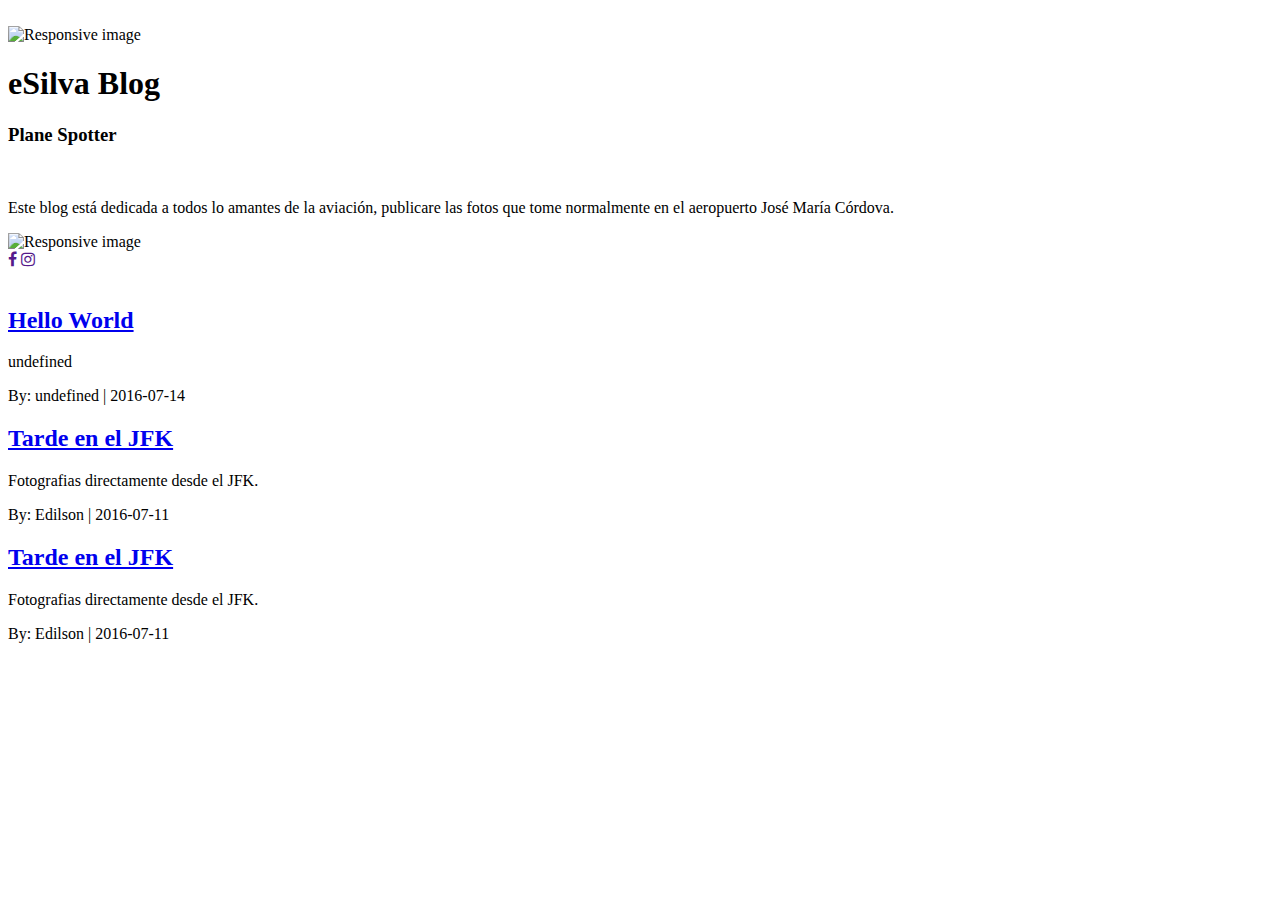
==== archives/index.html @ 5b81bdd2 "Site updated: 2016-07-14 22:02:10" ====
<!DOCTYPE html>
<html>
<head>
    <title>eSilva Blog</title>
   
	<meta charset="utf-8">
	<link rel="stylesheet" href="https://maxcdn.bootstrapcdn.com/bootstrap/3.3.6/css/bootstrap.min.css" integrity="sha384-1q8mTJOASx8j1Au+a5WDVnPi2lkFfwwEAa8hDDdjZlpLegxhjVME1fgjWPGmkzs7" crossorigin="anonymous">
	<link rel="stylesheet" type="text/css" href="https://github.com/eSilvac/miBlog.github.io/CSS/style.css">
  	<link rel="stylesheet" href="https://maxcdn.bootstrapcdn.com/font-awesome/4.6.3/css/font-awesome.min.css">
</head>
<body>
    <div class="col-xs-10 col-xs-offset-1 col-sm-10 col-md-10 col-md-offset-1 col-lg-2 col-lg-offset-0" id="info">
    <div class="row">
        <div class="hidden-xs hidden-sm hidden-md">
            <br>
            <img src="..https://github.com/eSilvac/miBlog.github.io//Images/cabeza1.png" class="img-responsive" alt="Responsive image">
        </div>
        <h1 class="text-center">eSilva Blog</h1>

        <h3 class="text-center">Plane Spotter</h3>   
        <br> 
        <p class="text-center">Este blog está dedicada a todos lo amantes de la aviación, publicare las fotos que tome normalmente en el aeropuerto José María Córdova.</p> 
    </div>

    <div class="row" id="mitad">
        <div class="hidden-xs hidden-sm hidden-md">
            <img src="..https://github.com/eSilvac/miBlog.github.io//Images/cabeza4.png" class="img-responsive" alt="Responsive image">
        </div>
    </div>

    <div class="row" id="social">
        <div class="text-center">
            <a href="" id="face"><i class="fa fa-facebook" aria-hidden="true"></i></a>
            <a href="" id="insta"><i class="fa fa-instagram" aria-hidden="true"></i></a>
        </div>
    </div>
</div>
<br>
<div class="col-xs-10 col-xs-offset-1 col-lg-8 col-lg-offset-1" id="principal"> 
    <div class="row">
        
        <div class="col-xs-10 col-xs-offset-1 col-lg-6 col-lg-offset-0"> 
            
            <div class="thumbnail" id="postin">
                <h2>
                    <a href="https:/github.com/eSilvac/miBlog.github.io/2016/07/14/hello-world/">
                        Hello World
                    </a>
                </h2>

                <p>
                    undefined
                </p>

                <div class='text-right'>
                    <p>By: undefined |
                    2016-07-14 
                    </p>
                 </div>

                
                </div>  

        </div>
        
        <div class="col-xs-10 col-xs-offset-1 col-lg-6 col-lg-offset-0"> 
            
            <div class="thumbnail" id="postin">
                <h2>
                    <a href="https:/github.com/eSilvac/miBlog.github.io/2016/07/11/first-post/">
                        Tarde en el JFK
                    </a>
                </h2>

                <p>
                    Fotografias directamente desde el JFK.
                </p>

                <div class='text-right'>
                    <p>By: Edilson |
                    2016-07-11 
                    </p>
                 </div>

                
                </div>  

        </div>
        
        <div class="col-xs-10 col-xs-offset-1 col-lg-6 col-lg-offset-0"> 
            
            <div class="thumbnail" id="postin">
                <h2>
                    <a href="https:/github.com/eSilvac/miBlog.github.io/2016/07/11/segundo-post/">
                        Tarde en el JFK
                    </a>
                </h2>

                <p>
                    Fotografias directamente desde el JFK.
                </p>

                <div class='text-right'>
                    <p>By: Edilson |
                    2016-07-11 
                    </p>
                 </div>

                
                </div>  

        </div>
        
    </div>
</div>

</body>
</html>
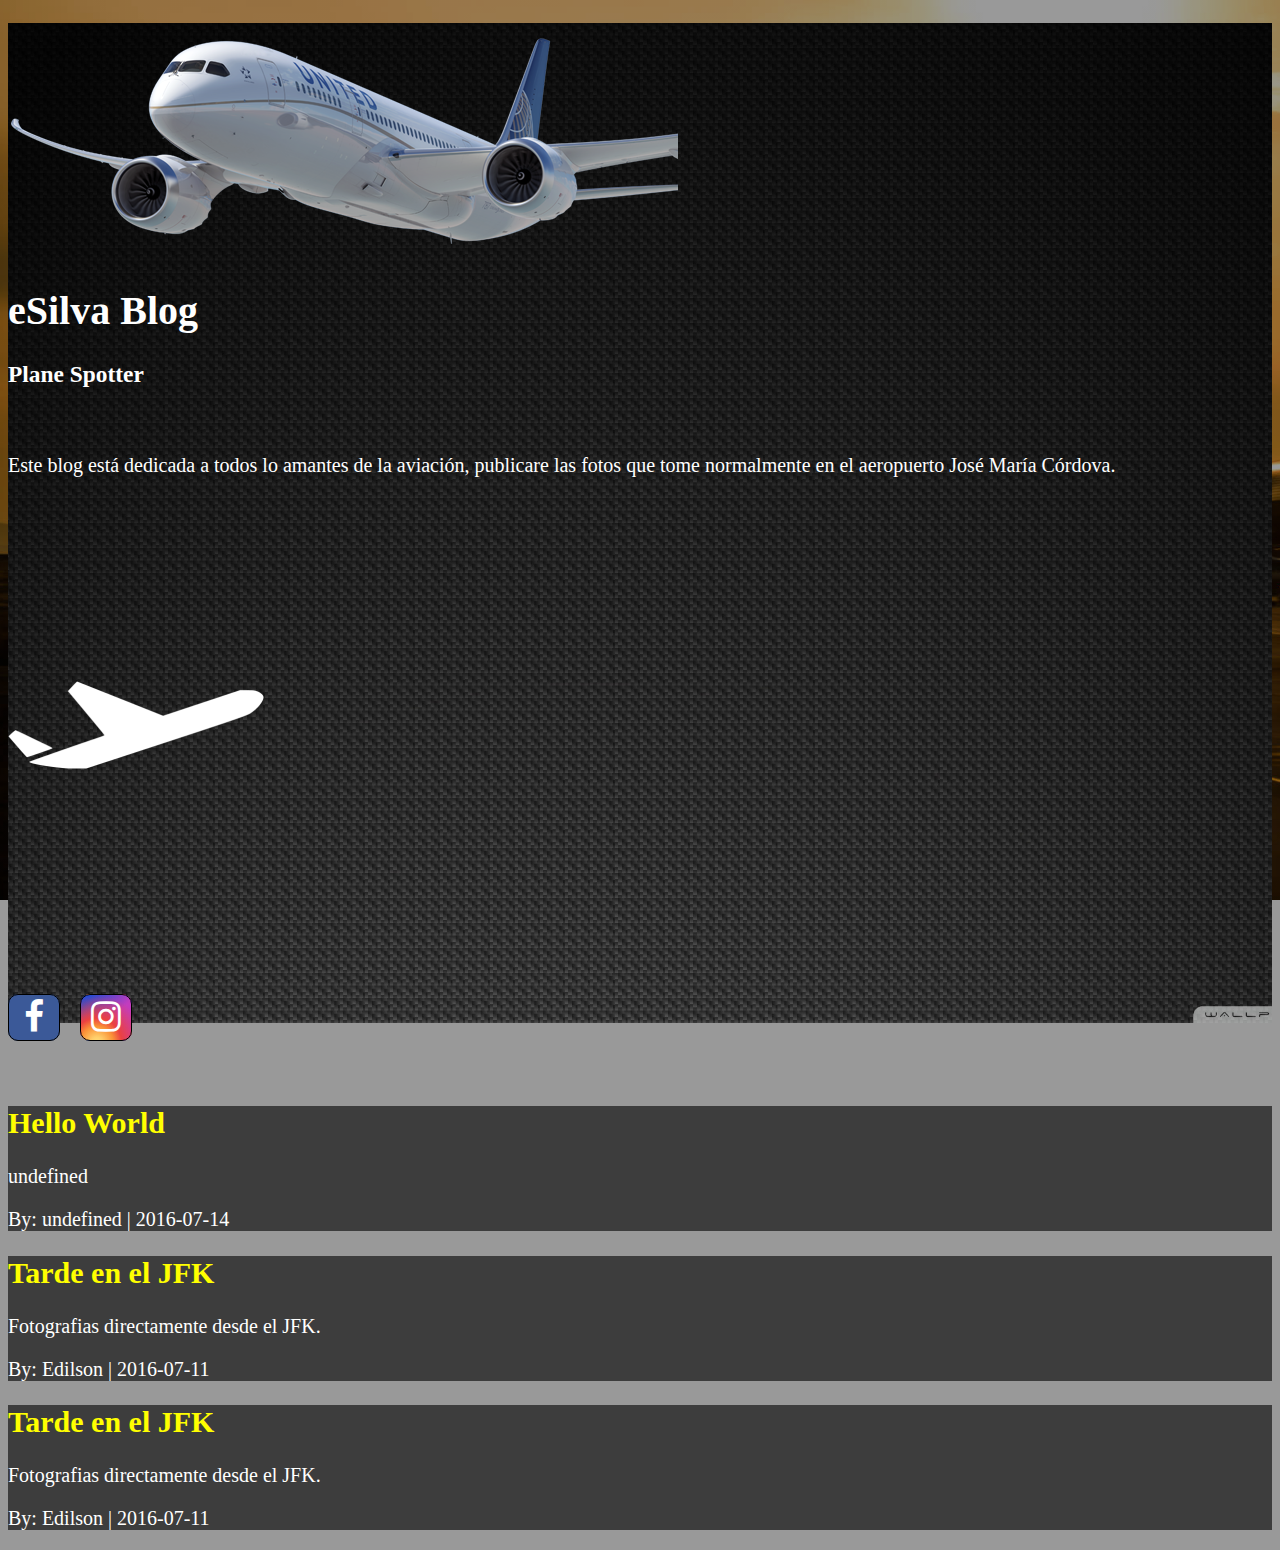
==== commit d69dabdf: "Site updated: 2016-07-14 22:10:02" ====
--- a/archives/index.html
+++ b/archives/index.html
@@ -5,7 +5,7 @@
    
 	<meta charset="utf-8">
 	<link rel="stylesheet" href="https://maxcdn.bootstrapcdn.com/bootstrap/3.3.6/css/bootstrap.min.css" integrity="sha384-1q8mTJOASx8j1Au+a5WDVnPi2lkFfwwEAa8hDDdjZlpLegxhjVME1fgjWPGmkzs7" crossorigin="anonymous">
-	<link rel="stylesheet" type="text/css" href="https://github.com/eSilvac/miBlog.github.io/CSS/style.css">
+	<link rel="stylesheet" type="text/css" href="/CSS/style.css">
   	<link rel="stylesheet" href="https://maxcdn.bootstrapcdn.com/font-awesome/4.6.3/css/font-awesome.min.css">
 </head>
 <body>
@@ -13,7 +13,7 @@
     <div class="row">
         <div class="hidden-xs hidden-sm hidden-md">
             <br>
-            <img src="..https://github.com/eSilvac/miBlog.github.io//Images/cabeza1.png" class="img-responsive" alt="Responsive image">
+            <img src="..//Images/cabeza1.png" class="img-responsive" alt="Responsive image">
         </div>
         <h1 class="text-center">eSilva Blog</h1>
 
@@ -24,7 +24,7 @@
 
     <div class="row" id="mitad">
         <div class="hidden-xs hidden-sm hidden-md">
-            <img src="..https://github.com/eSilvac/miBlog.github.io//Images/cabeza4.png" class="img-responsive" alt="Responsive image">
+            <img src="..//Images/cabeza4.png" class="img-responsive" alt="Responsive image">
         </div>
     </div>
 
@@ -43,7 +43,7 @@
             
             <div class="thumbnail" id="postin">
                 <h2>
-                    <a href="https:/github.com/eSilvac/miBlog.github.io/2016/07/14/hello-world/">
+                    <a href="/2016/07/14/hello-world/">
                         Hello World
                     </a>
                 </h2>
@@ -67,7 +67,7 @@
             
             <div class="thumbnail" id="postin">
                 <h2>
-                    <a href="https:/github.com/eSilvac/miBlog.github.io/2016/07/11/first-post/">
+                    <a href="/2016/07/11/first-post/">
                         Tarde en el JFK
                     </a>
                 </h2>
@@ -91,7 +91,7 @@
             
             <div class="thumbnail" id="postin">
                 <h2>
-                    <a href="https:/github.com/eSilvac/miBlog.github.io/2016/07/11/segundo-post/">
+                    <a href="/2016/07/11/segundo-post/">
                         Tarde en el JFK
                     </a>
                 </h2>
--- a/CSS/style.css
+++ b/CSS/style.css
@@ -0,0 +1,141 @@
+body{
+	color: white;
+	font-size: 18px;
+	background:linear-gradient(rgba(0, 0, 0, 0.4), rgba(0, 0, 0, 0.4)), url(../Images/fondo1.jpg) no-repeat center center fixed;
+	background-size: cover;
+}
+
+#social{
+	margin: 20px 0;
+ }
+
+#barrapost{
+	margin: 15px 0;
+}
+
+#info{
+	border-bottom-right-radius: 10px;
+	border-bottom-left-radius: 10px;
+	background:url(../Images/fondo2.jpg) no-repeat center;
+	background-size: auto 1000px;
+	margin-bottom: 15px;
+}
+
+
+#insta{
+	border: 1.5px black solid;
+	margin-left: 15px;
+	padding:3px 10px;
+	border-radius: 10px;
+	font-size: 35px;
+	color: white;
+	background: linear-radial-gradient(32% 106%, circle cover, rgb(255, 225, 125) 0%, rgb(255, 205, 105) 10%, rgb(250, 145, 55) 28%, rgb(235, 65, 65) 42%, transparent 82%), -webkit-linear-gradient(-45deg, rgb(35, 75, 215) 12%, rgb(195, 60, 190) 58%);
+	background: radial-gradient(circle farthest-corner at 32% 106%, rgb(255, 225, 125) 0%, rgb(255, 205, 105) 10%, rgb(250, 145, 55) 28%, rgb(235, 65, 65) 42%, transparent 82%), linear-gradient(135deg, rgb(35, 75, 215) 12%, rgb(195, 60, 190) 58%);
+    transition: all 1s;
+}
+
+#face{
+	border: 1.5px black solid;
+	background-color:#3b5998;
+	color: white;
+	border-radius: 10px;
+	padding:3px 15px;
+	font-size: 35px;
+	webkit-transition: all .5s;
+    -moz-transition: all .5s;
+    transition: all .5s;
+}
+
+#postin{
+	color: white;
+	margin-bottom: 15px;
+	background: rgba(0, 0, 0, 0.6);
+}
+
+#postin a{
+	color: yellow;
+	text-decoration: none;
+}
+
+#postpubli{
+	background-color: rgba(0,0,0,0.7);
+	padding: 10px;
+}
+
+#titulo , #end{
+	margin:auto;
+	text-align: center;
+	width: 90%
+
+}
+
+#titulo a{
+	color: white;
+	text-decoration: none;
+}
+
+#boton{
+	color:black;
+	border: none;
+	font-size: 20px;
+	margin:10px 15px 5px;
+	padding: 10px 30px;
+	background: #e6b800;
+}
+
+#imagenes {
+	margin: auto;
+	width: 99%;
+	text-align: center;
+	color: #696969;
+
+}
+#imagenes img {
+	margin-bottom: 7px;
+	width: 100%;
+}
+
+hr{
+	display: block;
+	position: relative;
+	padding: 0;
+	margin: 15px auto;
+    height: 0;
+    width: 98%;
+ 	max-height: 0;   
+ 	font-size: 1px;	   
+ 	line-height: 0;
+	clear: both;
+  	border: none;
+    border-top: 1px solid #aaaaaa;
+    border-bottom: 1px solid #ffffff;
+}	
+
+@media (min-width: 1200px){
+	body{
+		font-size: 20px;
+	}
+
+	#info{
+		margin-bottom: 0;
+	}
+
+	#mitad img{
+		margin-left: auto;
+		margin-right: auto;
+		margin-top: 100px;
+	}
+
+	#social{
+		margin-top: 140px;
+	}
+
+	#barrapost{
+		margin: 400px 0;
+	}
+
+	#imagenes img {
+		margin-bottom: 7px;
+		height:400px;
+	}
+}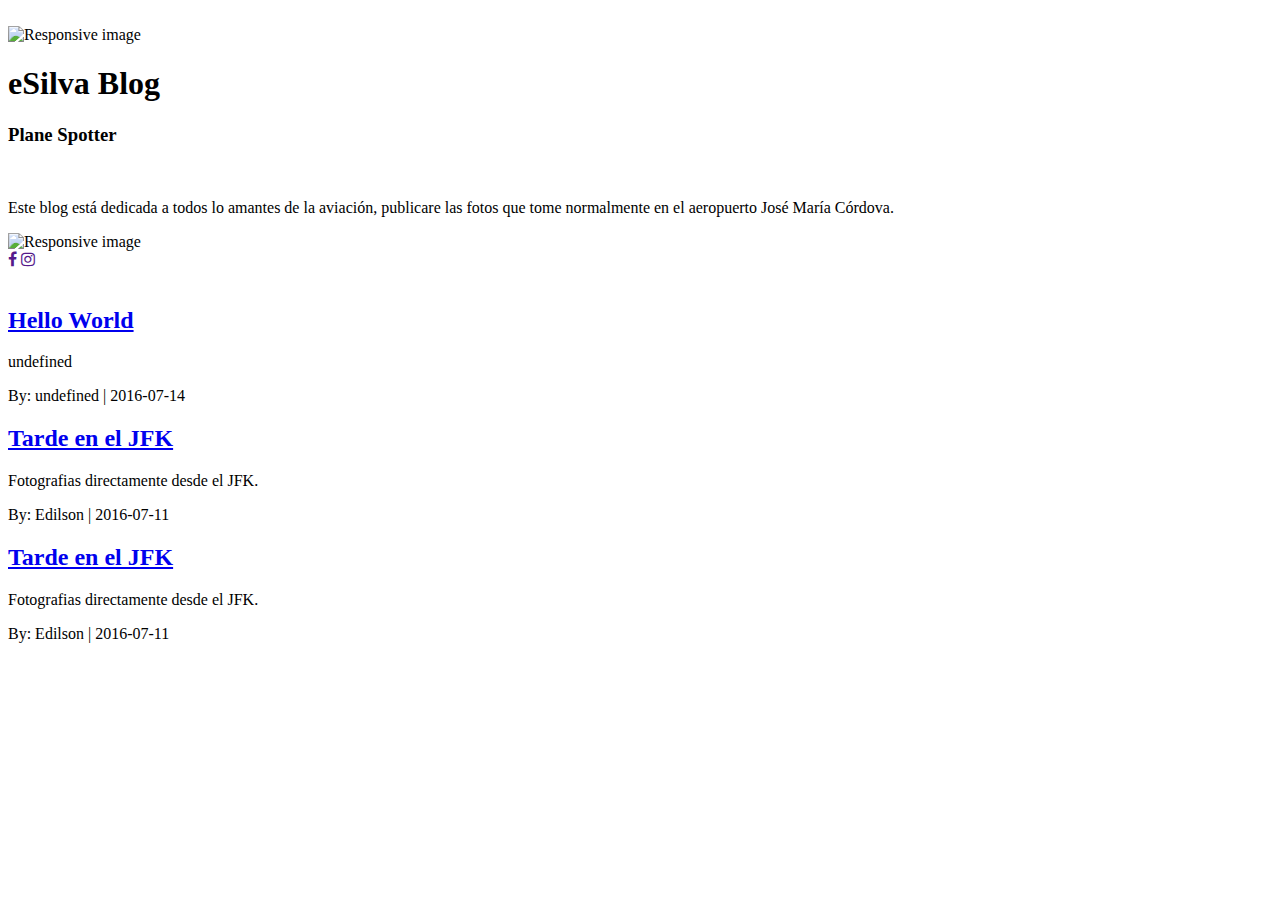
==== commit 1120037d: "Site updated: 2016-07-14 22:14:15" ====
--- a/archives/index.html
+++ b/archives/index.html
@@ -5,7 +5,7 @@
    
 	<meta charset="utf-8">
 	<link rel="stylesheet" href="https://maxcdn.bootstrapcdn.com/bootstrap/3.3.6/css/bootstrap.min.css" integrity="sha384-1q8mTJOASx8j1Au+a5WDVnPi2lkFfwwEAa8hDDdjZlpLegxhjVME1fgjWPGmkzs7" crossorigin="anonymous">
-	<link rel="stylesheet" type="text/css" href="/CSS/style.css">
+	<link rel="stylesheet" type="text/css" href="/miBlog.github.io/CSS/style.css">
   	<link rel="stylesheet" href="https://maxcdn.bootstrapcdn.com/font-awesome/4.6.3/css/font-awesome.min.css">
 </head>
 <body>
@@ -13,7 +13,7 @@
     <div class="row">
         <div class="hidden-xs hidden-sm hidden-md">
             <br>
-            <img src="..//Images/cabeza1.png" class="img-responsive" alt="Responsive image">
+            <img src="../miBlog.github.io//Images/cabeza1.png" class="img-responsive" alt="Responsive image">
         </div>
         <h1 class="text-center">eSilva Blog</h1>
 
@@ -24,7 +24,7 @@
 
     <div class="row" id="mitad">
         <div class="hidden-xs hidden-sm hidden-md">
-            <img src="..//Images/cabeza4.png" class="img-responsive" alt="Responsive image">
+            <img src="../miBlog.github.io//Images/cabeza4.png" class="img-responsive" alt="Responsive image">
         </div>
     </div>
 
@@ -43,7 +43,7 @@
             
             <div class="thumbnail" id="postin">
                 <h2>
-                    <a href="/2016/07/14/hello-world/">
+                    <a href="/miBlog.github.io/2016/07/14/hello-world/">
                         Hello World
                     </a>
                 </h2>
@@ -67,7 +67,7 @@
             
             <div class="thumbnail" id="postin">
                 <h2>
-                    <a href="/2016/07/11/first-post/">
+                    <a href="/miBlog.github.io/2016/07/11/first-post/">
                         Tarde en el JFK
                     </a>
                 </h2>
@@ -91,7 +91,7 @@
             
             <div class="thumbnail" id="postin">
                 <h2>
-                    <a href="/2016/07/11/segundo-post/">
+                    <a href="/miBlog.github.io/2016/07/11/segundo-post/">
                         Tarde en el JFK
                     </a>
                 </h2>
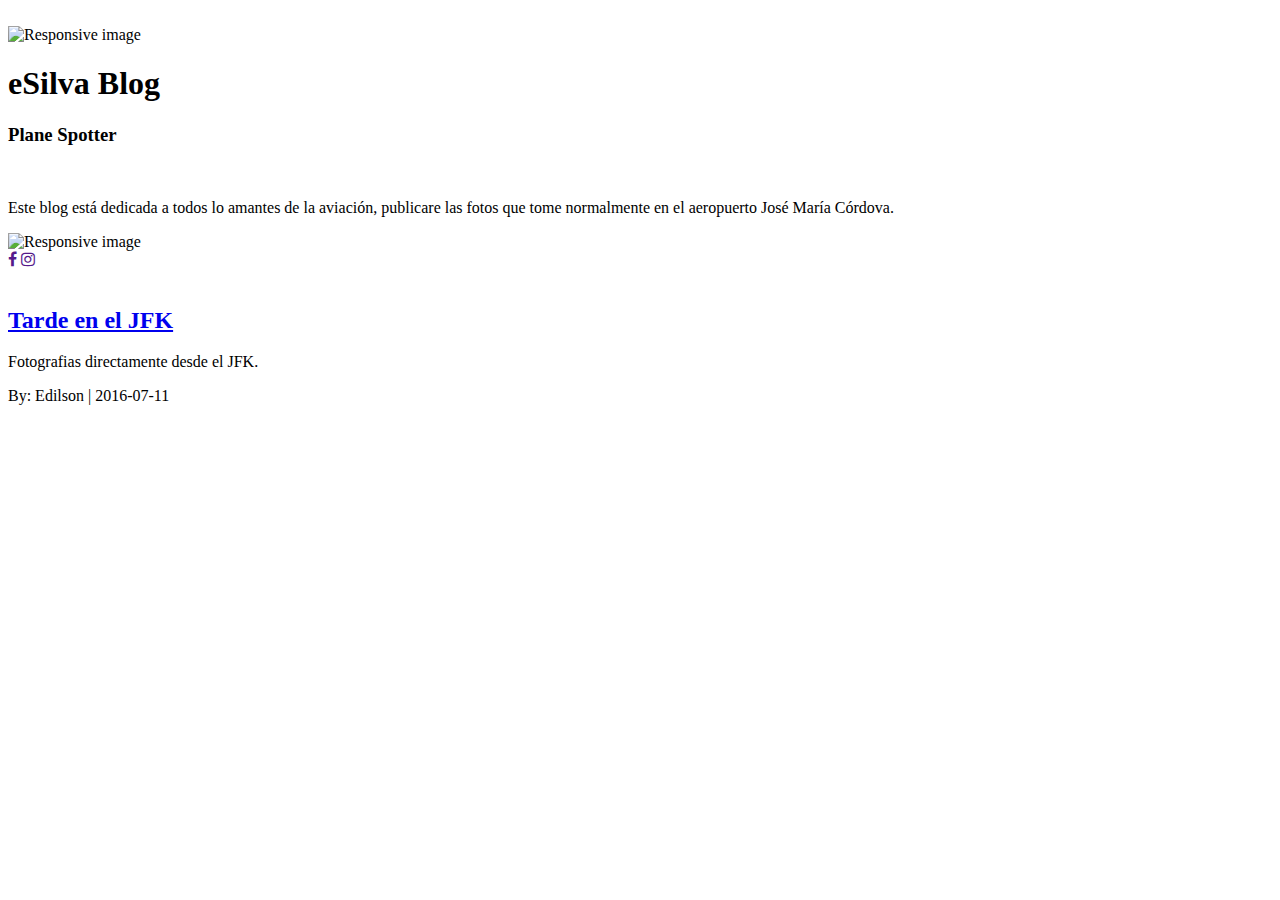
==== commit a617e400: "Site updated: 2016-07-14 22:32:24" ====
--- a/archives/index.html
+++ b/archives/index.html
@@ -43,55 +43,7 @@
             
             <div class="thumbnail" id="postin">
                 <h2>
-                    <a href="/miBlog.github.io/2016/07/14/hello-world/">
-                        Hello World
-                    </a>
-                </h2>
-
-                <p>
-                    undefined
-                </p>
-
-                <div class='text-right'>
-                    <p>By: undefined |
-                    2016-07-14 
-                    </p>
-                 </div>
-
-                
-                </div>  
-
-        </div>
-        
-        <div class="col-xs-10 col-xs-offset-1 col-lg-6 col-lg-offset-0"> 
-            
-            <div class="thumbnail" id="postin">
-                <h2>
                     <a href="/miBlog.github.io/2016/07/11/first-post/">
-                        Tarde en el JFK
-                    </a>
-                </h2>
-
-                <p>
-                    Fotografias directamente desde el JFK.
-                </p>
-
-                <div class='text-right'>
-                    <p>By: Edilson |
-                    2016-07-11 
-                    </p>
-                 </div>
-
-                
-                </div>  
-
-        </div>
-        
-        <div class="col-xs-10 col-xs-offset-1 col-lg-6 col-lg-offset-0"> 
-            
-            <div class="thumbnail" id="postin">
-                <h2>
-                    <a href="/miBlog.github.io/2016/07/11/segundo-post/">
                         Tarde en el JFK
                     </a>
                 </h2>
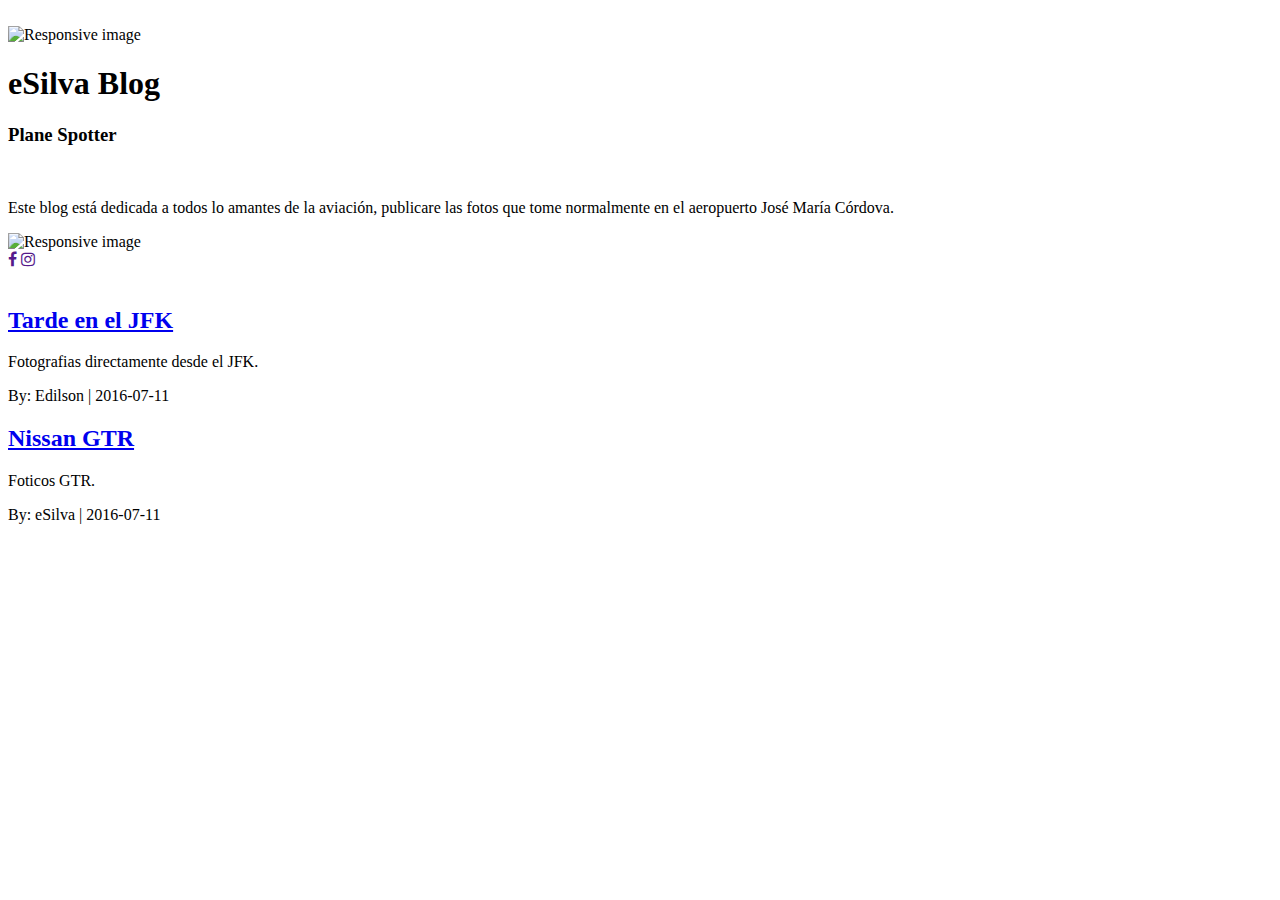
==== commit 8f580b7f: "Site updated: 2016-07-14 23:34:54" ====
--- a/archives/index.html
+++ b/archives/index.html
@@ -63,6 +63,30 @@
 
         </div>
         
+        <div class="col-xs-10 col-xs-offset-1 col-lg-6 col-lg-offset-0"> 
+            
+            <div class="thumbnail" id="postin">
+                <h2>
+                    <a href="/miBlog.github.io/2016/07/11/Segundo-post/">
+                        Nissan GTR
+                    </a>
+                </h2>
+
+                <p>
+                    Foticos GTR.
+                </p>
+
+                <div class='text-right'>
+                    <p>By: eSilva |
+                    2016-07-11 
+                    </p>
+                 </div>
+
+                
+                </div>  
+
+        </div>
+        
     </div>
 </div>
 
